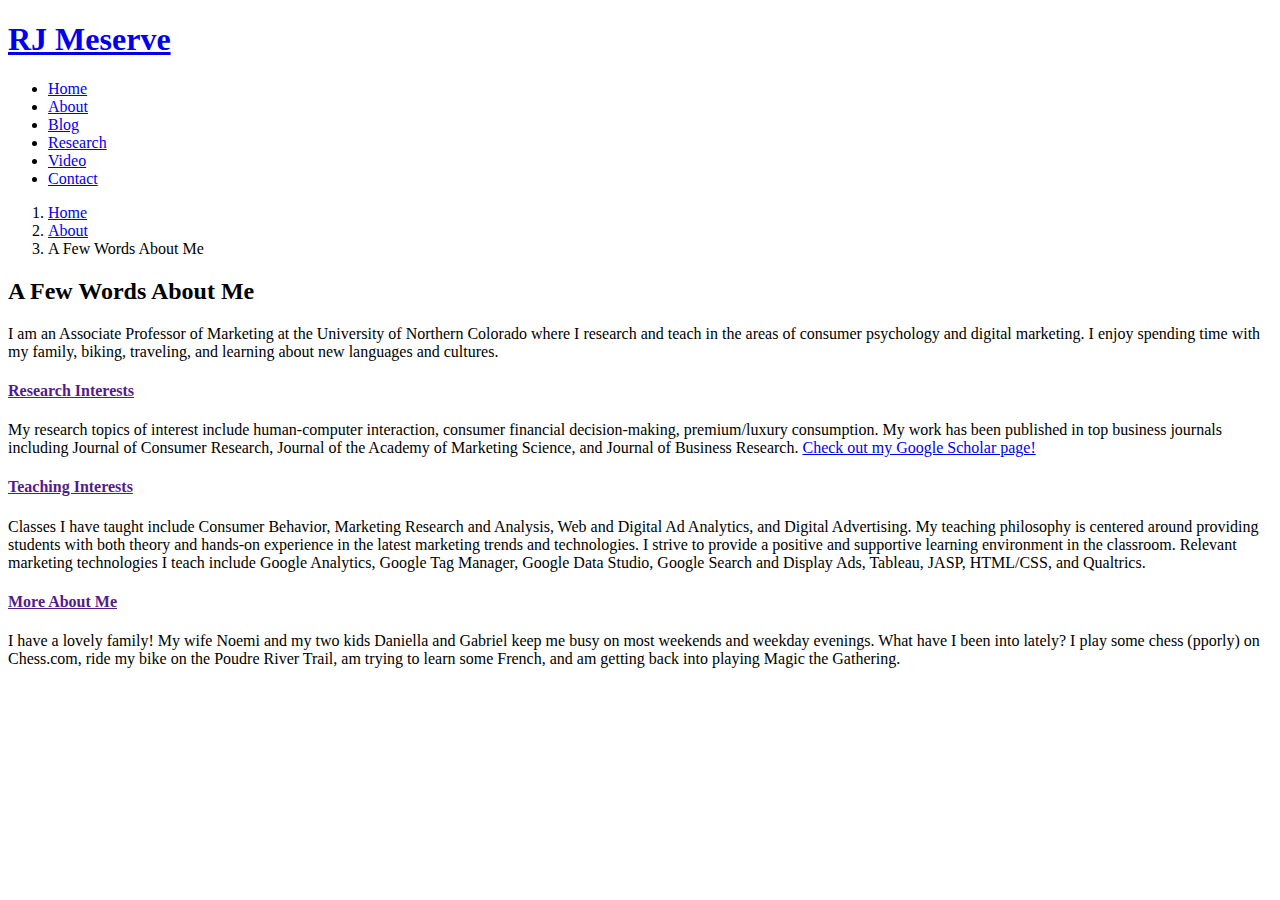
==== about.html @ a4d19984 "Updated Header Name" ====
<!DOCTYPE html>
<html lang="en">

<head>
  <meta charset="utf-8">
  <meta content="width=device-width, initial-scale=1.0" name="viewport">

  <title>A Few Words About Me</title>
  <meta name="description" content="This page is an overview of my professional and personal interests" >
  <meta name="keywords" content="Daniel Brannon, about me" >

  <!-- Favicons -->
  <link href="assets/img/cat-favicon.png" rel="icon">
  <link href="assets/img/apple-touch-icon.png" rel="apple-touch-icon">

  <!-- Google Fonts -->
  <link href="https://fonts.googleapis.com/css?family=Open+Sans:300,300i,400,400i,700,700i|Poppins:300,400,500,700" rel="stylesheet">

  <!-- Vendor CSS Files -->
  <link href="assets/vendor/aos/aos.css" rel="stylesheet">
  <link href="assets/vendor/bootstrap/css/bootstrap.min.css" rel="stylesheet">
  <link href="assets/vendor/bootstrap-icons/bootstrap-icons.css" rel="stylesheet">
  <link href="assets/vendor/boxicons/css/boxicons.min.css" rel="stylesheet">
  <link href="assets/vendor/glightbox/css/glightbox.min.css" rel="stylesheet">
  <link href="assets/vendor/swiper/swiper-bundle.min.css" rel="stylesheet">

  <!-- Template Main CSS File -->
  <link href="assets/css/style.css" rel="stylesheet">

</head>

<body>

  <!-- ======= Header ======= -->
  <header id="header" class="fixed-top d-flex align-items-center ">
    <div class="container d-flex justify-content-between align-items-center">

      <div id="logo">
        <h1><a href="index.html">RJ Meserve</a></h1> <!-- use this to place your name at the top left of the page THIS IS A TEST OF WEB VSTUDIO-->
      </div>

      <nav id="navbar" class="navbar">
        <ul>
          <li><a class="nav-link scrollto " href="index.html">Home</a></li>
          <li><a class="nav-link scrollto active" href="about.html">About</a></li>
          <li><a class="nav-link scrollto" href="blog.html">Blog</a></li>
          <li><a class="nav-link scrollto" href="research1.html">Research</a></li>
          <li><a class="nav-link scrollto" href="video.html">Video</a></li>
          <li><a class="nav-link scrollto" href="contact.html">Contact</a></li>
        </ul>
        <i class="bi bi-list mobile-nav-toggle"></i>
      </nav><!-- .navbar -->
    </div>
  </header><!-- End Header -->

  <main id="main">

    <!-- ======= Breadcrumbs Section ======= -->
    <section class="breadcrumbs">
      <div class="container">

        <div class="d-flex justify-content-between align-items-center">
          <ol>
            <li><a href="index.html">Home</a></li>
            <li><a href="about.html">About</a></li>
            <li>A Few Words About Me</li>
          </ol>
        </div>

      </div>
    </section><!-- Breadcrumbs Section -->

    <!-- ======= About Section ======= -->
    <section id="about">
      <div class="container" data-aos="fade-up">
        <div class="row about-container">

          <div class="col-lg-6 content order-lg-1 order-2">
            <h2 class="title">A Few Words About Me</h2>
            <p>
              I am an Associate Professor of Marketing at the University of Northern Colorado where I research and teach in the areas of consumer psychology and digital marketing. I enjoy spending time with my family, biking, traveling, and learning about new languages and cultures.
            </p>

            <div class="icon-box" data-aos="fade-up" data-aos-delay="100">
              <div class="icon"><i class="bi bi-briefcase"></i></div>
              <h4 class="title"><a href="">Research Interests</a></h4>
              <p class="description">My research topics of interest include human-computer interaction, consumer financial decision-making, premium/luxury consumption. My work has been published in top business journals including Journal of Consumer Research, Journal of the Academy of Marketing Science, and Journal of Business Research. <a href = https://scholar.google.com/citations?user=rDQdoI0AAAAJ&hl=en> Check out my Google Scholar page!</a></p>
            </div>

            <div class="icon-box" data-aos="fade-up" data-aos-delay="200">
              <div class="icon"><i class="bi bi-card-checklist"></i></div>
              <h4 class="title"><a href="">Teaching Interests</a></h4>
              <p class="description">Classes I have taught include Consumer Behavior, Marketing Research and Analysis, Web and Digital Ad Analytics, and Digital Advertising. My teaching philosophy is centered around providing students with both theory and hands-on experience in the latest marketing trends and technologies. I strive to provide a positive and supportive learning environment in the classroom. Relevant marketing technologies I teach include Google Analytics, Google Tag Manager, Google Data Studio, Google Search and Display Ads, Tableau, JASP, HTML/CSS, and Qualtrics.</p>
            </div>

            <div class="icon-box" data-aos="fade-up" data-aos-delay="300">
              <div class="icon"><i class="bi bi-binoculars"></i></div>
              <h4 class="title"><a href="">More About Me</a></h4>
              <p class="description">I have a lovely family! My wife Noemi and my two kids Daniella and Gabriel keep me busy on most weekends and weekday evenings. What have I been into lately? I play some chess (pporly) on Chess.com, ride my bike on the Poudre River Trail, am trying to learn some French, and am getting back into playing Magic the Gathering.</p>
            </div>

          </div>

          <div class="col-lg-6 background order-lg-2 order-1" data-aos="fade-left" data-aos-delay="100"></div>
        </div>

      </div>
    </section><!-- End About Section -->

  </main><!-- End #main -->

  <a href="#" class="back-to-top d-flex align-items-center justify-content-center"><i class="bi bi-arrow-up-short"></i></a>

  <!-- Vendor JS Files -->
  <script src="assets/vendor/purecounter/purecounter.js"></script>
  <script src="assets/vendor/aos/aos.js"></script>
  <script src="assets/vendor/bootstrap/js/bootstrap.bundle.min.js"></script>
  <script src="assets/vendor/glightbox/js/glightbox.min.js"></script>
  <script src="assets/vendor/isotope-layout/isotope.pkgd.min.js"></script>
  <script src="assets/vendor/swiper/swiper-bundle.min.js"></script>
  <script src="assets/vendor/php-email-form/validate.js"></script>

  <!-- Template Main JS File -->
  <script src="assets/js/main.js"></script>

</body>

</html>
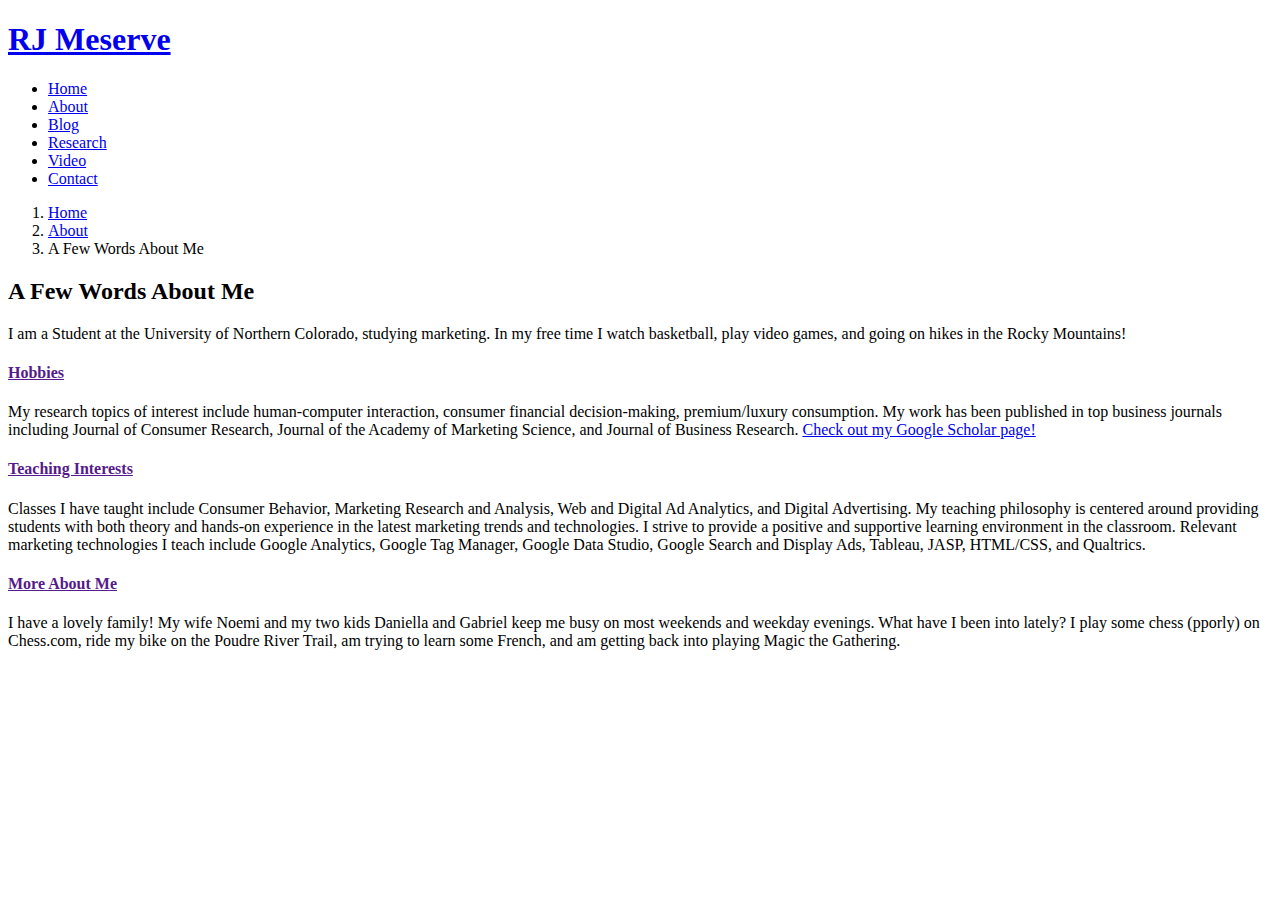
==== commit 97be7db0: "started changing about and blog sections." ====
--- a/about.html
+++ b/about.html
@@ -78,12 +78,12 @@
           <div class="col-lg-6 content order-lg-1 order-2">
             <h2 class="title">A Few Words About Me</h2>
             <p>
-              I am an Associate Professor of Marketing at the University of Northern Colorado where I research and teach in the areas of consumer psychology and digital marketing. I enjoy spending time with my family, biking, traveling, and learning about new languages and cultures.
+              I am a Student at the University of Northern Colorado, studying marketing. In my free time I watch basketball, play video games, and going on hikes in the Rocky Mountains!
             </p>
 
             <div class="icon-box" data-aos="fade-up" data-aos-delay="100">
               <div class="icon"><i class="bi bi-briefcase"></i></div>
-              <h4 class="title"><a href="">Research Interests</a></h4>
+              <h4 class="title"><a href="">Hobbies</a></h4>
               <p class="description">My research topics of interest include human-computer interaction, consumer financial decision-making, premium/luxury consumption. My work has been published in top business journals including Journal of Consumer Research, Journal of the Academy of Marketing Science, and Journal of Business Research. <a href = https://scholar.google.com/citations?user=rDQdoI0AAAAJ&hl=en> Check out my Google Scholar page!</a></p>
             </div>
 
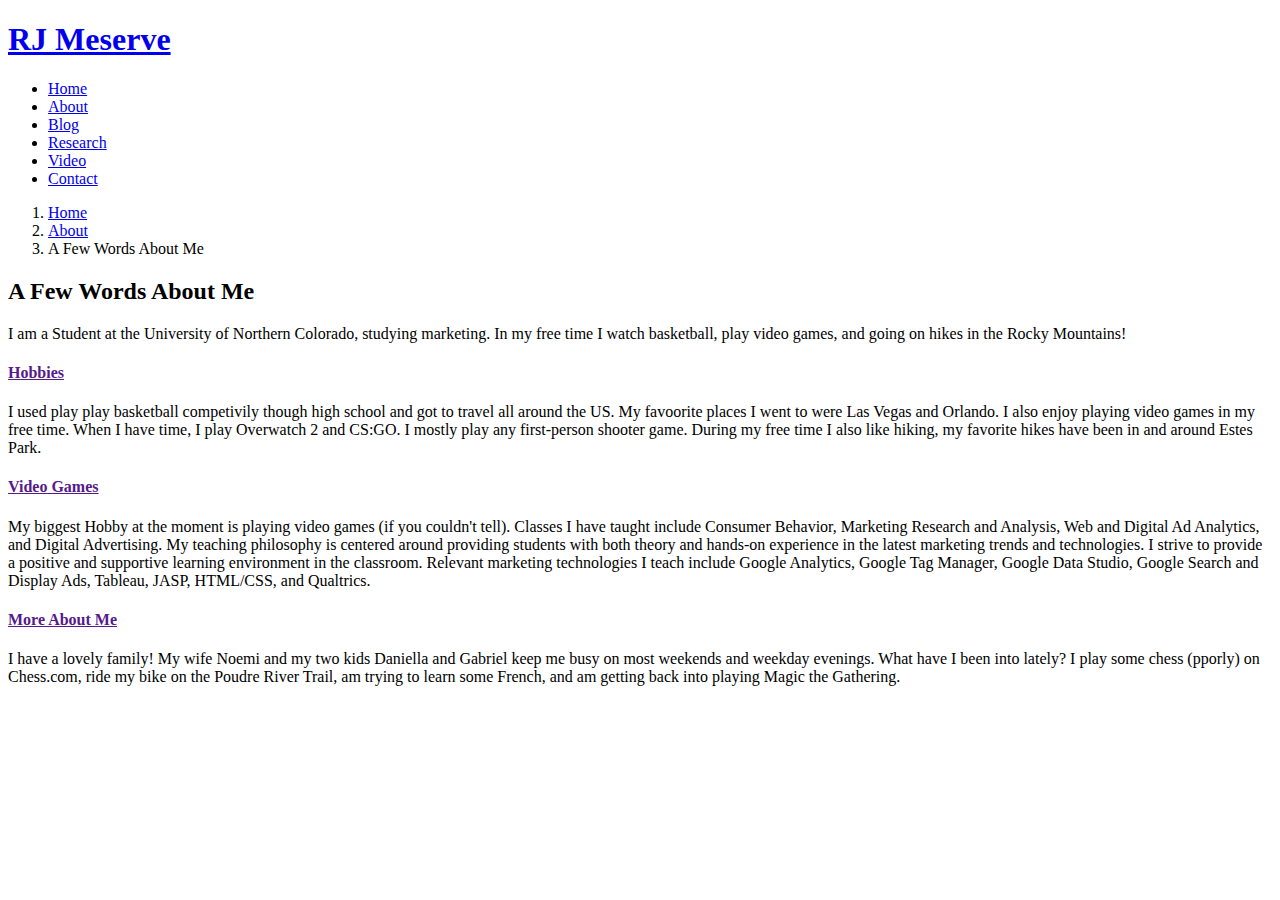
==== commit 37bccdd0: "about section" ====
--- a/about.html
+++ b/about.html
@@ -84,13 +84,13 @@
             <div class="icon-box" data-aos="fade-up" data-aos-delay="100">
               <div class="icon"><i class="bi bi-briefcase"></i></div>
               <h4 class="title"><a href="">Hobbies</a></h4>
-              <p class="description">My research topics of interest include human-computer interaction, consumer financial decision-making, premium/luxury consumption. My work has been published in top business journals including Journal of Consumer Research, Journal of the Academy of Marketing Science, and Journal of Business Research. <a href = https://scholar.google.com/citations?user=rDQdoI0AAAAJ&hl=en> Check out my Google Scholar page!</a></p>
+              <p class="description">I used play play basketball competivily though high school and got to travel all around the US. My favoorite places I went to were Las Vegas and Orlando. I also enjoy playing video games in my free time. When I have time, I play Overwatch 2 and CS:GO. I mostly play any first-person shooter game. During my free time I also like hiking, my favorite hikes have been in and around Estes Park.</p>
             </div>
 
             <div class="icon-box" data-aos="fade-up" data-aos-delay="200">
               <div class="icon"><i class="bi bi-card-checklist"></i></div>
-              <h4 class="title"><a href="">Teaching Interests</a></h4>
-              <p class="description">Classes I have taught include Consumer Behavior, Marketing Research and Analysis, Web and Digital Ad Analytics, and Digital Advertising. My teaching philosophy is centered around providing students with both theory and hands-on experience in the latest marketing trends and technologies. I strive to provide a positive and supportive learning environment in the classroom. Relevant marketing technologies I teach include Google Analytics, Google Tag Manager, Google Data Studio, Google Search and Display Ads, Tableau, JASP, HTML/CSS, and Qualtrics.</p>
+              <h4 class="title"><a href="">Video Games</a></h4>
+              <p class="description">My biggest Hobby at the moment is playing video games (if you couldn't tell). Classes I have taught include Consumer Behavior, Marketing Research and Analysis, Web and Digital Ad Analytics, and Digital Advertising. My teaching philosophy is centered around providing students with both theory and hands-on experience in the latest marketing trends and technologies. I strive to provide a positive and supportive learning environment in the classroom. Relevant marketing technologies I teach include Google Analytics, Google Tag Manager, Google Data Studio, Google Search and Display Ads, Tableau, JASP, HTML/CSS, and Qualtrics.</p>
             </div>
 
             <div class="icon-box" data-aos="fade-up" data-aos-delay="300">
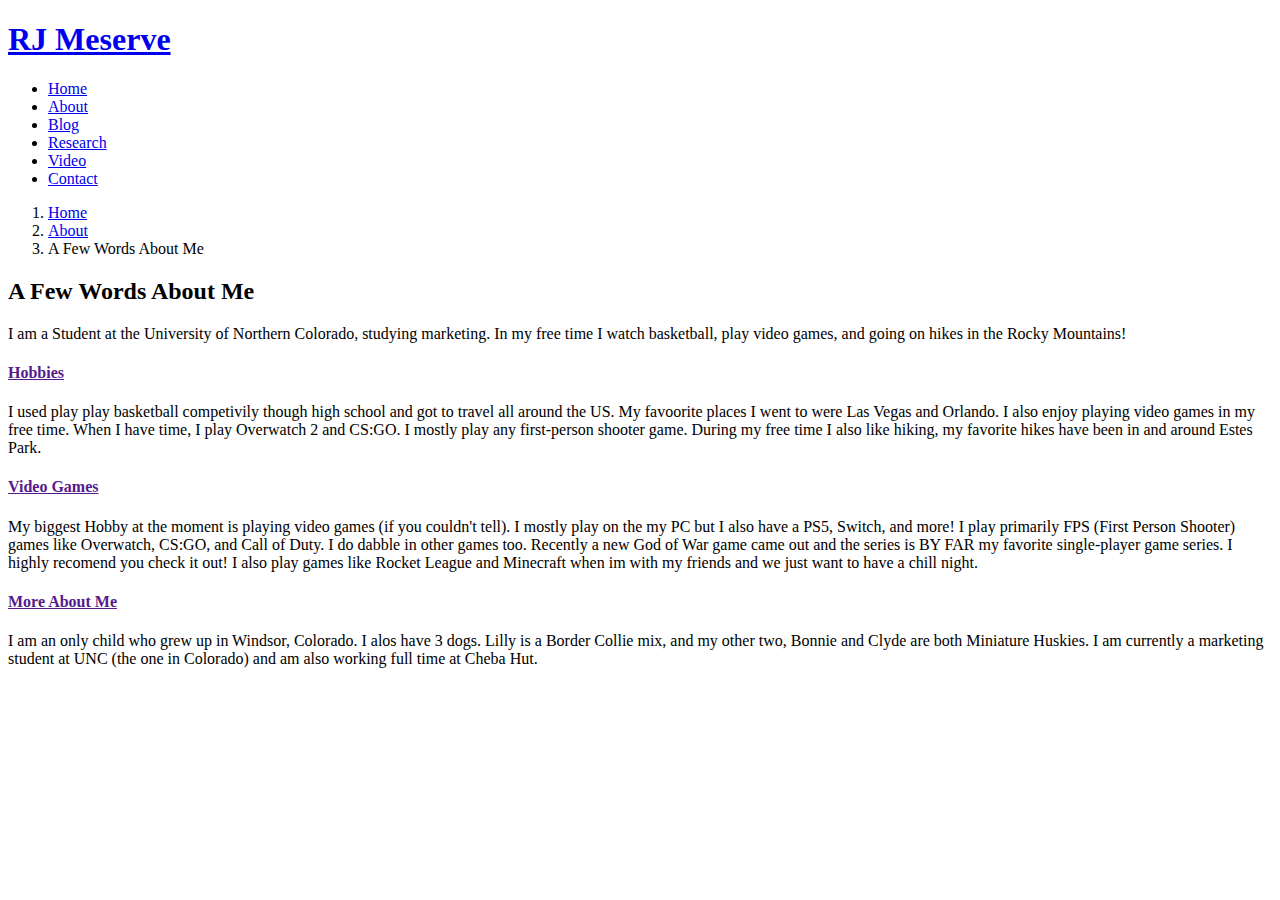
==== commit 0514b4b3: "about section" ====
--- a/about.html
+++ b/about.html
@@ -90,13 +90,13 @@
             <div class="icon-box" data-aos="fade-up" data-aos-delay="200">
               <div class="icon"><i class="bi bi-card-checklist"></i></div>
               <h4 class="title"><a href="">Video Games</a></h4>
-              <p class="description">My biggest Hobby at the moment is playing video games (if you couldn't tell). Classes I have taught include Consumer Behavior, Marketing Research and Analysis, Web and Digital Ad Analytics, and Digital Advertising. My teaching philosophy is centered around providing students with both theory and hands-on experience in the latest marketing trends and technologies. I strive to provide a positive and supportive learning environment in the classroom. Relevant marketing technologies I teach include Google Analytics, Google Tag Manager, Google Data Studio, Google Search and Display Ads, Tableau, JASP, HTML/CSS, and Qualtrics.</p>
+              <p class="description">My biggest Hobby at the moment is playing video games (if you couldn't tell). I mostly play on the my PC but I also have a PS5, Switch, and more! I play primarily FPS (First Person Shooter) games like Overwatch, CS:GO, and Call of Duty. I do dabble in other games too. Recently a new God of War game came out and the series is BY FAR my favorite single-player game series. I highly recomend you check it out! I also play games like Rocket League and Minecraft when im with my friends and we just want to have a chill night.</p>
             </div>
 
             <div class="icon-box" data-aos="fade-up" data-aos-delay="300">
               <div class="icon"><i class="bi bi-binoculars"></i></div>
               <h4 class="title"><a href="">More About Me</a></h4>
-              <p class="description">I have a lovely family! My wife Noemi and my two kids Daniella and Gabriel keep me busy on most weekends and weekday evenings. What have I been into lately? I play some chess (pporly) on Chess.com, ride my bike on the Poudre River Trail, am trying to learn some French, and am getting back into playing Magic the Gathering.</p>
+              <p class="description">I am an only child who grew up in Windsor, Colorado. I alos have 3 dogs. Lilly is a Border Collie mix, and my other two, Bonnie and Clyde are both Miniature Huskies. I am currently a marketing student at UNC (the one in Colorado) and am also working full time at Cheba Hut.</p>
             </div>
 
           </div>
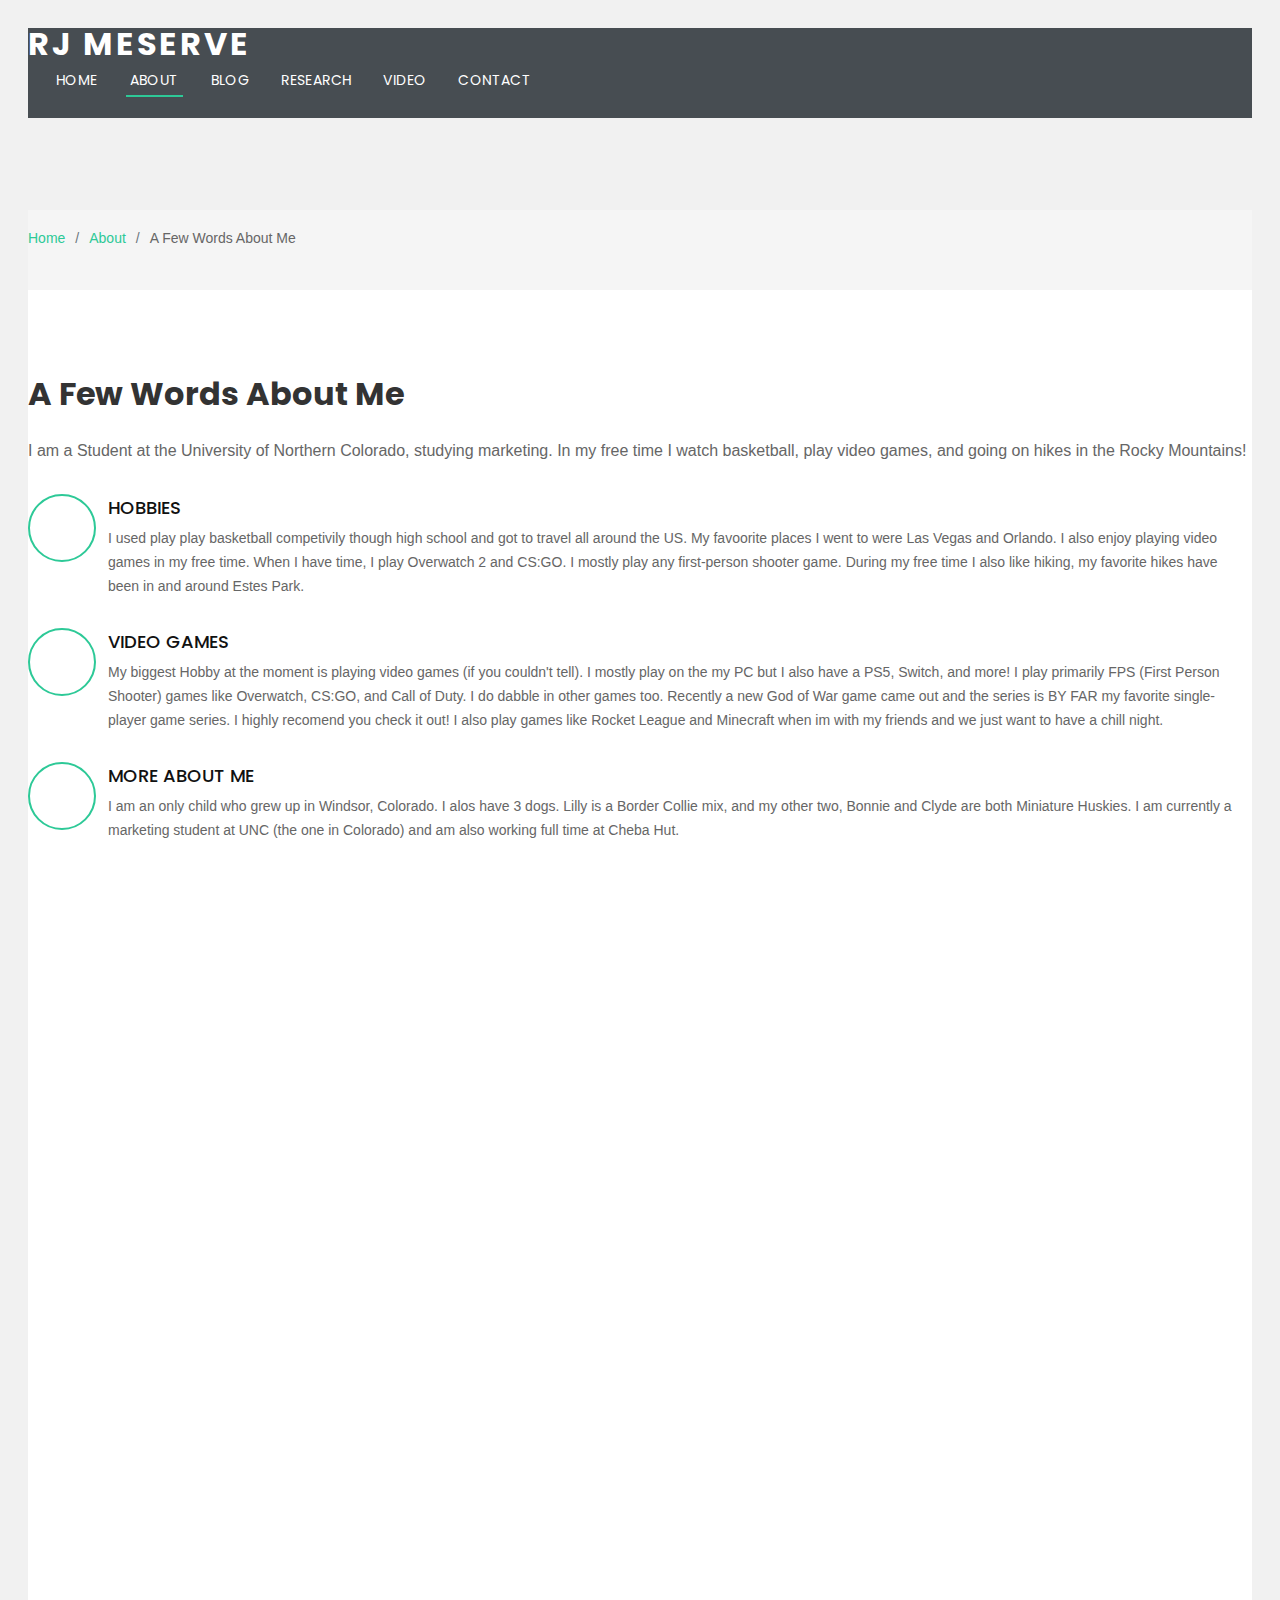
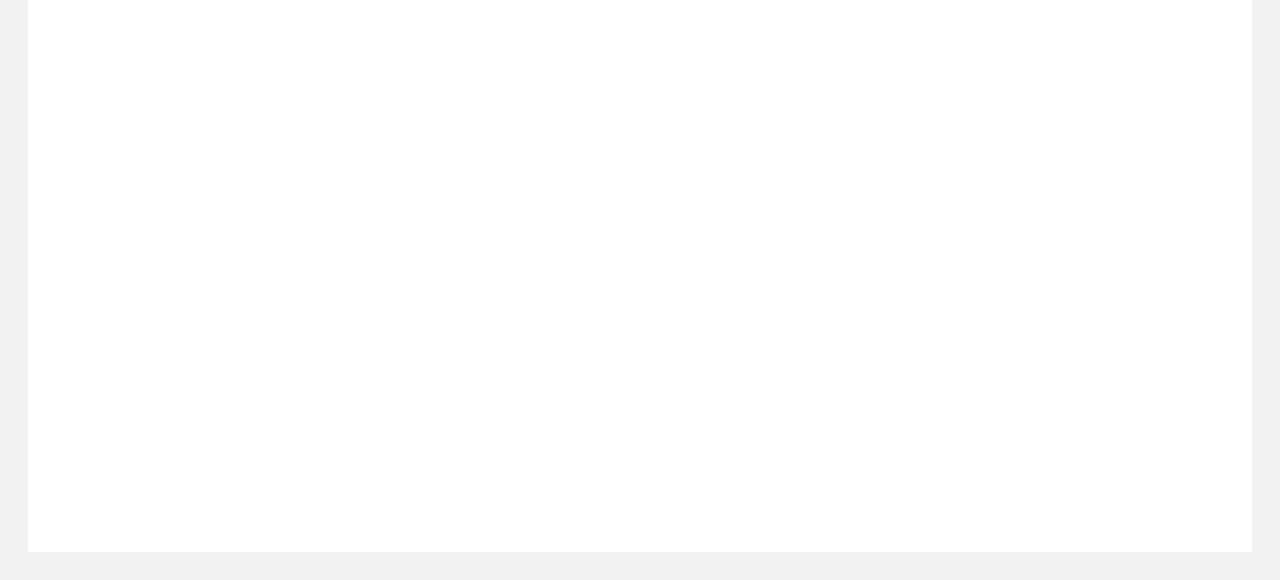
==== commit 5c3cfdae: "add GMT to <head> and <body>" ====
--- a/about.html
+++ b/about.html
@@ -2,6 +2,14 @@
 <html lang="en">
 
 <head>
+  <!-- Google Tag Manager -->
+<script>(function(w,d,s,l,i){w[l]=w[l]||[];w[l].push({'gtm.start':
+  new Date().getTime(),event:'gtm.js'});var f=d.getElementsByTagName(s)[0],
+  j=d.createElement(s),dl=l!='dataLayer'?'&l='+l:'';j.async=true;j.src=
+  'https://www.googletagmanager.com/gtm.js?id='+i+dl;f.parentNode.insertBefore(j,f);
+  })(window,document,'script','dataLayer','GTM-56D7L2D');</script>
+  <!-- End Google Tag Manager -->
+
   <meta charset="utf-8">
   <meta content="width=device-width, initial-scale=1.0" name="viewport">
 
@@ -30,6 +38,10 @@
 </head>
 
 <body>
+  <!-- Google Tag Manager (noscript) -->
+<noscript><iframe src="https://www.googletagmanager.com/ns.html?id=GTM-56D7L2D"
+  height="0" width="0" style="display:none;visibility:hidden"></iframe></noscript>
+  <!-- End Google Tag Manager (noscript) -->
 
   <!-- ======= Header ======= -->
   <header id="header" class="fixed-top d-flex align-items-center ">
--- a/assets/css/style.css
+++ b/assets/css/style.css
@@ -0,0 +1,1028 @@
+/**
+* Template Name: Regna - v4.7.0
+* Template URL: https://bootstrapmade.com/regna-bootstrap-onepage-template/
+* Author: BootstrapMade.com
+* License: https://bootstrapmade.com/license/
+*/
+
+/*--------------------------------------------------------------
+# General
+--------------------------------------------------------------*/
+body {
+  background: #fff;
+  color: #666666;
+  font-family: "Open Sans", sans-serif;
+}
+
+a {
+  color: #2dc997;
+  text-decoration: none;
+}
+
+a:hover, a:active, a:focus {
+  color: #2dca98;
+  outline: none;
+  text-decoration: none;
+}
+
+p {
+  padding: 0;
+  margin: 0 0 30px 0;
+}
+
+h1, h2, h3, h4, h5, h6 {
+  font-family: "Poppins", sans-serif;
+  font-weight: 400;
+  margin: 0 0 20px 0;
+  padding: 0;
+}
+
+/*--------------------------------------------------------------
+# Back to top button
+--------------------------------------------------------------*/
+.back-to-top {
+  position: fixed;
+  visibility: hidden;
+  opacity: 0;
+  right: 15px;
+  bottom: 15px;
+  z-index: 996;
+  background: #2dc997;
+  width: 40px;
+  height: 40px;
+  border-radius: 4px;
+  transition: all 0.4s;
+}
+.back-to-top i {
+  font-size: 28px;
+  color: #fff;
+  line-height: 0;
+}
+.back-to-top:hover {
+  background: #49d6a9;
+  color: #fff;
+}
+.back-to-top.active {
+  visibility: visible;
+  opacity: 1;
+}
+
+/*--------------------------------------------------------------
+# Disable AOS delay on mobile
+--------------------------------------------------------------*/
+@media screen and (max-width: 768px) {
+  [data-aos-delay] {
+    transition-delay: 0 !important;
+  }
+}
+/*--------------------------------------------------------------
+# Header
+--------------------------------------------------------------*/
+#header {
+  height: 90px;
+  transition: all 0.5s;
+  z-index: 997;
+  background: rgba(52, 59, 64, 0.9);
+}
+#header #logo h1 {
+  font-size: 32px;
+  margin: 0;
+  line-height: 1;
+  font-family: "Poppins", sans-serif;
+  font-weight: 700;
+  letter-spacing: 3px;
+  text-transform: uppercase;
+}
+#header #logo h1 a, #header #logo h1 a:hover {
+  color: #fff;
+}
+#header #logo img {
+  padding: 0;
+  margin: 0;
+}
+#header.header-transparent {
+  background: transparent;
+}
+#header.header-scrolled {
+  background: rgba(52, 59, 64, 0.9);
+  height: 70px;
+  transition: all 0.5s;
+}
+
+.scrolled-offset {
+  margin-top: 70px;
+}
+
+/*--------------------------------------------------------------
+# Navigation Menu
+--------------------------------------------------------------*/
+/**
+* Desktop Navigation 
+*/
+.navbar {
+  padding: 0;
+}
+.navbar ul {
+  margin: 0;
+  padding: 0;
+  display: flex;
+  list-style: none;
+  align-items: center;
+}
+.navbar li {
+  position: relative;
+}
+.navbar > ul > li {
+  white-space: nowrap;
+  padding: 10px 0 10px 24px;
+}
+.navbar a, .navbar a:focus {
+  display: flex;
+  align-items: center;
+  justify-content: space-between;
+  font-family: "Poppins", sans-serif;
+  color: #fff;
+  font-size: 14px;
+  padding: 0 4px;
+  white-space: nowrap;
+  transition: 0.3s;
+  letter-spacing: 0.4px;
+  position: relative;
+  text-transform: uppercase;
+}
+.navbar a i, .navbar a:focus i {
+  font-size: 12px;
+  line-height: 0;
+  margin-left: 5px;
+}
+.navbar > ul > li > a:before {
+  content: "";
+  position: absolute;
+  width: 100%;
+  height: 2px;
+  bottom: -6px;
+  left: 0;
+  background-color: #2dc997;
+  visibility: hidden;
+  transform: scaleX(0);
+  transition: all 0.3s ease-in-out 0s;
+}
+.navbar a:hover:before, .navbar li:hover > a:before, .navbar .active:before {
+  visibility: visible;
+  transform: scaleX(1);
+}
+.navbar a:hover, .navbar .active, .navbar .active:focus, .navbar li:hover > a {
+  color: #fff;
+}
+.navbar .dropdown ul {
+  display: block;
+  position: absolute;
+  left: 24px;
+  top: calc(100% + 30px);
+  margin: 0;
+  padding: 10px 0;
+  z-index: 99;
+  opacity: 0;
+  visibility: hidden;
+  background: #fff;
+  box-shadow: 0px 0px 30px rgba(127, 137, 161, 0.25);
+  transition: 0.3s;
+}
+.navbar .dropdown ul li {
+  min-width: 200px;
+}
+.navbar .dropdown ul a {
+  padding: 10px 20px;
+  font-size: 14px;
+  text-transform: none;
+  color: #666666;
+}
+.navbar .dropdown ul a i {
+  font-size: 12px;
+}
+.navbar .dropdown ul a:hover, .navbar .dropdown ul .active:hover, .navbar .dropdown ul li:hover > a {
+  color: #2dc997;
+}
+.navbar .dropdown:hover > ul {
+  opacity: 1;
+  top: 100%;
+  visibility: visible;
+}
+.navbar .dropdown .dropdown ul {
+  top: 0;
+  left: calc(100% - 30px);
+  visibility: hidden;
+}
+.navbar .dropdown .dropdown:hover > ul {
+  opacity: 1;
+  top: 0;
+  left: 100%;
+  visibility: visible;
+}
+@media (max-width: 1366px) {
+  .navbar .dropdown .dropdown ul {
+    left: -90%;
+  }
+  .navbar .dropdown .dropdown:hover > ul {
+    left: -100%;
+  }
+}
+
+/**
+* Mobile Navigation 
+*/
+.mobile-nav-toggle {
+  color: #fff;
+  font-size: 28px;
+  cursor: pointer;
+  display: none;
+  line-height: 0;
+  transition: 0.5s;
+}
+
+@media (max-width: 991px) {
+  .mobile-nav-toggle {
+    display: block;
+  }
+
+  .navbar ul {
+    display: none;
+  }
+}
+.navbar-mobile {
+  position: fixed;
+  overflow: hidden;
+  top: 0;
+  right: 0;
+  left: 0;
+  bottom: 0;
+  background: rgba(77, 77, 77, 0.9);
+  transition: 0.3s;
+  z-index: 999;
+}
+.navbar-mobile .mobile-nav-toggle {
+  position: absolute;
+  top: 15px;
+  right: 15px;
+}
+.navbar-mobile ul {
+  display: block;
+  position: absolute;
+  top: 55px;
+  right: 15px;
+  bottom: 15px;
+  left: 15px;
+  padding: 10px 0;
+  background-color: #fff;
+  overflow-y: auto;
+  transition: 0.3s;
+}
+.navbar-mobile > ul > li {
+  padding: 0;
+}
+.navbar-mobile a:hover:before, .navbar-mobile li:hover > a:before, .navbar-mobile .active:before {
+  visibility: hidden;
+}
+.navbar-mobile a, .navbar-mobile a:focus {
+  padding: 10px 20px;
+  font-size: 15px;
+  color: #666666;
+}
+.navbar-mobile a:hover, .navbar-mobile .active, .navbar-mobile li:hover > a {
+  color: #2dc997;
+}
+.navbar-mobile .getstarted, .navbar-mobile .getstarted:focus {
+  margin: 15px;
+}
+.navbar-mobile .dropdown ul {
+  position: static;
+  display: none;
+  margin: 10px 20px;
+  padding: 10px 0;
+  z-index: 99;
+  opacity: 1;
+  visibility: visible;
+  background: #fff;
+  box-shadow: 0px 0px 30px rgba(127, 137, 161, 0.25);
+}
+.navbar-mobile .dropdown ul li {
+  min-width: 200px;
+}
+.navbar-mobile .dropdown ul a {
+  padding: 10px 20px;
+}
+.navbar-mobile .dropdown ul a i {
+  font-size: 12px;
+}
+.navbar-mobile .dropdown ul a:hover, .navbar-mobile .dropdown ul .active:hover, .navbar-mobile .dropdown ul li:hover > a {
+  color: #2dc997;
+}
+.navbar-mobile .dropdown > .dropdown-active {
+  display: block;
+}
+
+/*--------------------------------------------------------------
+# Hero Section
+--------------------------------------------------------------*/
+#hero {
+  width: 100%;
+  height: 100vh;
+  background: url(../img/hero-bg.jpg) top center;
+  background-size: cover;
+  position: relative;
+}
+@media (min-width: 1024px) {
+  #hero {
+    background-attachment: fixed;
+  }
+}
+#hero:before {
+  content: "";
+  background: rgba(0, 0, 0, 0.6);
+  position: absolute;
+  bottom: 0;
+  top: 0;
+  left: 0;
+  right: 0;
+}
+#hero .hero-container {
+  position: absolute;
+  bottom: 0;
+  top: 0;
+  left: 0;
+  right: 0;
+  display: flex;
+  justify-content: center;
+  align-items: center;
+  flex-direction: column;
+  text-align: center;
+}
+#hero h1 {
+  margin: 30px 0 10px 0;
+  font-size: 48px;
+  font-weight: 700;
+  line-height: 56px;
+  text-transform: uppercase;
+  color: #fff;
+}
+@media (max-width: 768px) {
+  #hero h1 {
+    font-size: 28px;
+    line-height: 36px;
+  }
+}
+#hero h2 {
+  color: #eee;
+  margin-bottom: 50px;
+  font-size: 24px;
+}
+@media (max-width: 768px) {
+  #hero h2 {
+    font-size: 18px;
+    line-height: 24px;
+    margin-bottom: 30px;
+  }
+}
+#hero .btn-get-started {
+  font-family: "Poppins", sans-serif;
+  text-transform: uppercase;
+  font-weight: 500;
+  font-size: 16px;
+  letter-spacing: 1px;
+  display: inline-block;
+  padding: 8px 28px;
+  border-radius: 50px;
+  transition: 0.5s;
+  margin: 10px;
+  border: 2px solid #fff;
+  color: #fff;
+}
+#hero .btn-get-started:hover {
+  background: #2dc997;
+  border: 2px solid #2dc997;
+}
+
+/*--------------------------------------------------------------
+# Sections
+--------------------------------------------------------------*/
+section {
+  overflow: hidden;
+}
+
+/* Sections Header
+--------------------------------*/
+.section-header .section-title {
+  font-size: 32px;
+  color: #111;
+  text-transform: uppercase;
+  text-align: center;
+  font-weight: 700;
+  margin-bottom: 5px;
+}
+.section-header .section-description {
+  text-align: center;
+  padding-bottom: 40px;
+  color: #999;
+}
+
+/*--------------------------------------------------------------
+# Breadcrumbs
+--------------------------------------------------------------*/
+.breadcrumbs {
+  padding: 20px 0;
+  background-color: whitesmoke;
+  min-height: 40px;
+  margin-top: 92px;
+}
+.breadcrumbs h2 {
+  font-size: 24px;
+  font-weight: 300;
+  margin: 0;
+}
+@media (max-width: 992px) {
+  .breadcrumbs h2 {
+    margin: 0 0 10px 0;
+  }
+}
+.breadcrumbs ol {
+  display: flex;
+  flex-wrap: wrap;
+  list-style: none;
+  padding: 0;
+  margin: 0;
+  font-size: 14px;
+}
+.breadcrumbs ol li + li {
+  padding-left: 10px;
+}
+.breadcrumbs ol li + li::before {
+  display: inline-block;
+  padding-right: 10px;
+  color: #6c757d;
+  content: "/";
+}
+@media (max-width: 768px) {
+  .breadcrumbs .d-flex {
+    display: block !important;
+  }
+  .breadcrumbs ol {
+    display: block;
+  }
+  .breadcrumbs ol li {
+    display: inline-block;
+  }
+}
+
+/* A Few Words About Me Section
+--------------------------------*/
+#about {
+  background: #fff;
+  padding: 80px 0;
+}
+#about .about-container .background {
+  min-height: 1200px;
+  background: url(https://github.com/RJMeserve/simplesite/blob/main/assets/img/about%20css.jpg?raw=true) center top no-repeat; /* this sets the image and properties on the about page */
+  margin-bottom: 0px;
+}
+#about .about-container .content {
+  background: #fff;
+}
+#about .about-container .title {
+  color: #333;
+  font-weight: 700;
+  font-size: 32px;
+}
+@media (max-width: 768px) {
+  #about .about-container .title {
+    padding-top: 15px;
+  }
+}
+#about .about-container p {
+  line-height: 26px;
+}
+#about .about-container p:last-child {
+  margin-bottom: 0;
+}
+#about .about-container .icon-box {
+  background: #fff;
+  background-size: cover;
+  padding: 0 0 30px 0;
+}
+#about .about-container .icon-box .icon {
+  float: left;
+  background: #fff;
+  width: 64px;
+  height: 64px;
+  display: flex;
+  justify-content: center;
+  align-items: center;
+  flex-direction: column;
+  text-align: center;
+  border-radius: 50%;
+  border: 2px solid #2dc997;
+}
+#about .about-container .icon-box .icon i {
+  color: #2dc997;
+  font-size: 24px;
+  line-height: 0;
+}
+#about .about-container .icon-box .title {
+  margin-left: 80px;
+  font-weight: 500;
+  margin-bottom: 5px;
+  font-size: 18px;
+  text-transform: uppercase;
+}
+#about .about-container .icon-box .title a {
+  color: #111;
+}
+#about .about-container .icon-box .description {
+  margin-left: 80px;
+  line-height: 24px;
+  font-size: 14px;
+}
+
+/* Blog Section
+--------------------------------*/
+body {
+  font-family: Arial;
+  padding: 20px;
+  background: #f1f1f1;
+}
+
+/* Header/Blog Title */
+.header {
+  padding: 30px;
+  font-size: 40px;
+  text-align: center;
+  background: white;
+}
+
+/* Create two unequal columns that floats next to each other */
+/* Left column */
+.leftcolumn {
+  float: left;
+  width: 75%;
+}
+
+/* Right column */
+.rightcolumn {
+  float: right;
+  width: 25%;
+  padding-left: 20px;
+}
+
+/* Blog image */
+.blogimg {
+  background-color: rgb(253, 250, 250);
+  width: 70%;
+  padding: 1px;
+}
+
+/* Add a card effect for articles */
+.card {
+  background-color: rgb(250, 248, 248);
+  padding: 20px;
+  margin-top: 20px;
+}
+
+/* Clear floats after the columns */
+.row:after {
+  content: "";
+  display: table;
+  clear: both;
+}
+
+/* Services Section
+--------------------------------*/
+#services {
+  background: #fff;
+  background-size: cover;
+  padding: 80px 0 60px 0;
+}
+#services .box {
+  padding: 50px 20px;
+  margin-bottom: 50px;
+  text-align: center;
+  border: 1px solid #e6e6e6;
+  height: 200px;
+  position: relative;
+  background: #fafafa;
+}
+#services .icon {
+  position: absolute;
+  top: -36px;
+  left: calc(50% - 36px);
+  transition: 0.2s;
+  border-radius: 50%;
+  border: 6px solid #fff;
+  display: flex;
+  justify-content: center;
+  align-items: center;
+  flex-direction: column;
+  text-align: center;
+  width: 72px;
+  height: 72px;
+  background: #2dc997;
+}
+#services .icon a {
+  display: inline-block;
+}
+#services .icon i {
+  color: #fff;
+  font-size: 24px;
+  line-height: 0;
+}
+#services .box:hover .icon {
+  background: #fff;
+  border: 2px solid #2dc997;
+}
+#services .box:hover .icon i {
+  color: #2dc997;
+}
+#services .box:hover .icon a {
+  color: #2dc997;
+}
+#services .title {
+  font-weight: 700;
+  font-size: 18px;
+  margin-bottom: 15px;
+  text-transform: uppercase;
+}
+#services .title a {
+  color: #111;
+}
+#services .description {
+  font-size: 14px;
+  line-height: 24px;
+}
+
+/* Call To Action Section
+--------------------------------*/
+#call-to-action {
+  background: linear-gradient(rgba(0, 0, 0, 0.6), rgba(0, 0, 0, 0.6)), url(../img/call-to-action-bg.jpg) fixed center center;
+  background-size: cover;
+  padding: 80px 0;
+}
+@media (max-width: 1024px) {
+  #call-to-action {
+    background-attachment: scroll;
+  }
+}
+#call-to-action .cta-title {
+  color: #fff;
+  font-size: 28px;
+  font-weight: 700;
+}
+#call-to-action .cta-text {
+  color: #fff;
+}
+@media (min-width: 769px) {
+  #call-to-action .cta-btn-container {
+    display: flex;
+    align-items: center;
+    justify-content: flex-end;
+  }
+}
+#call-to-action .cta-btn {
+  font-family: "Poppins", sans-serif;
+  text-transform: uppercase;
+  font-weight: 500;
+  font-size: 16px;
+  letter-spacing: 1px;
+  display: inline-block;
+  padding: 8px 30px;
+  border-radius: 50px;
+  transition: 0.5s;
+  margin: 10px;
+  border: 2px solid #fff;
+  color: #fff;
+}
+#call-to-action .cta-btn:hover {
+  background: #2dc997;
+  border: 2px solid #2dc997;
+}
+
+/* Research Portfolio Section
+--------------------------------*/
+#portfolio {
+  background: #f7f7f7;
+  padding: 80px 0;
+}
+#portfolio #portfolio-flters {
+  padding: 0;
+  margin: 0 auto 25px auto;
+  list-style: none;
+  text-align: center;
+  border-radius: 50px;
+}
+#portfolio #portfolio-flters li {
+  cursor: pointer;
+  display: inline-block;
+  padding: 12px 18px 14px 18px;
+  font-size: 14px;
+  font-weight: 500;
+  line-height: 1;
+  color: #666666;
+  margin: 0 5px 10px 5px;
+  transition: all ease-in-out 0.3s;
+  background: white;
+  border-radius: 4px;
+}
+#portfolio #portfolio-flters li:hover, #portfolio #portfolio-flters li.filter-active {
+  color: #fff;
+  background: #2dc997;
+}
+#portfolio #portfolio-flters li:last-child {
+  margin-right: 0;
+}
+#portfolio .portfolio-item {
+  margin-bottom: 30px;
+  overflow: hidden;
+}
+#portfolio .portfolio-item img {
+  position: relative;
+  top: 0;
+  transition: all 0.6s cubic-bezier(0.645, 0.045, 0.355, 1);
+}
+#portfolio .portfolio-item .portfolio-info {
+  opacity: 0;
+  position: absolute;
+  left: 12px;
+  right: 12px;
+  bottom: -50px;
+  z-index: 3;
+  transition: all ease-in-out 0.3s;
+  background: #2dc997;
+  padding: 15px 20px;
+}
+#portfolio .portfolio-item .portfolio-info h4 {
+  font-size: 18px;
+  color: #fff;
+  font-weight: 600;
+}
+#portfolio .portfolio-item .portfolio-info p {
+  color: #fff;
+  font-size: 14px;
+  margin-bottom: 0;
+}
+#portfolio .portfolio-item .portfolio-info .preview-link, #portfolio .portfolio-item .portfolio-info .details-link {
+  position: absolute;
+  right: 50px;
+  font-size: 24px;
+  top: calc(50% - 18px);
+  color: white;
+  transition: ease-in-out 0.3s;
+}
+#portfolio .portfolio-item .portfolio-info .preview-link:hover, #portfolio .portfolio-item .portfolio-info .details-link:hover {
+  color: #a4ebd4;
+}
+#portfolio .portfolio-item .portfolio-info .details-link {
+  right: 15px;
+}
+#portfolio .portfolio-item:hover img {
+  top: -30px;
+}
+#portfolio .portfolio-item:hover .portfolio-info {
+  opacity: 1;
+  bottom: 0;
+}
+
+/*--------------------------------------------------------------
+# Research Portfolio Details
+--------------------------------------------------------------*/
+.portfolio-details {
+  padding-top: 40px;
+}
+.portfolio-details .portfolio-details-slider img {
+  width: 100%;
+}
+.portfolio-details .portfolio-details-slider .swiper-pagination {
+  margin-top: 20px;
+  position: relative;
+}
+.portfolio-details .portfolio-details-slider .swiper-pagination .swiper-pagination-bullet {
+  width: 12px;
+  height: 12px;
+  background-color: #fff;
+  opacity: 1;
+  border: 1px solid #2dc997;
+}
+.portfolio-details .portfolio-details-slider .swiper-pagination .swiper-pagination-bullet-active {
+  background-color: #2dc997;
+}
+.portfolio-details .portfolio-info {
+  padding: 30px;
+  box-shadow: 0px 0 30px rgba(102, 102, 102, 0.08);
+}
+.portfolio-details .portfolio-info h3 {
+  font-size: 22px;
+  font-weight: 700;
+  margin-bottom: 20px;
+  padding-bottom: 20px;
+  border-bottom: 1px solid #eee;
+}
+.portfolio-details .portfolio-info ul {
+  list-style: none;
+  padding: 0;
+  font-size: 15px;
+}
+.portfolio-details .portfolio-info ul li + li {
+  margin-top: 10px;
+}
+.portfolio-details .portfolio-description {
+  padding-top: 30px;
+}
+.portfolio-details .portfolio-description h2 {
+  font-size: 26px;
+  font-weight: 700;
+  margin-bottom: 20px;
+}
+.portfolio-details .portfolio-description p {
+  padding: 0;
+}
+
+/* MX Lab Section
+--------------------------------*/
+#team {
+  background: #fff;
+  padding: 80px 0 60px 0;
+}
+#team .member {
+  text-align: center;
+  margin-bottom: 20px;
+}
+#team .member .pic {
+  margin-bottom: 15px;
+  overflow: hidden;
+  height: 260px;
+}
+#team .member .pic img {
+  max-width: 100%;
+}
+#team .member h4 {
+  font-weight: 700;
+  margin-bottom: 2px;
+  font-size: 18px;
+}
+#team .member span {
+  font-style: italic;
+  display: block;
+  font-size: 13px;
+}
+#team .member .social {
+  margin-top: 15px;
+}
+#team .member .social a {
+  color: #b3b3b3;
+}
+#team .member .social a:hover {
+  color: #2dc997;
+}
+#team .member .social i {
+  font-size: 18px;
+  margin: 0 2px;
+}
+
+/* Contact Section
+--------------------------------*/
+#contact {
+  background: #f7f7f7;
+  padding: 80px 0 40px 0;
+}
+#contact #google-map {
+  height: 300px;
+  margin-bottom: 20px;
+}
+#contact .info {
+  color: #333333;
+}
+#contact .info i {
+  font-size: 32px;
+  color: #2dc997;
+  float: left;
+  line-height: 0;
+}
+#contact .info p {
+  padding: 0 0 10px 50px;
+  margin-bottom: 20px;
+  line-height: 22px;
+  font-size: 14px;
+}
+#contact .info .email p {
+  padding-top: 5px;
+}
+#contact .social-links {
+  padding: 20px 0;
+}
+#contact .social-links a {
+  font-size: 18px;
+  background: #333;
+  color: #fff;
+  line-height: 1;
+  border-radius: 50%;
+  text-align: center;
+  width: 36px;
+  height: 36px;
+  transition: 0.3s;
+  display: inline-flex;
+  align-items: center;
+  justify-content: center;
+}
+#contact .social-links a i {
+  line-height: 0;
+}
+#contact .social-links a:hover {
+  background: #2dc997;
+  color: #fff;
+}
+#contact .php-email-form .error-message {
+  display: none;
+  color: #fff;
+  background: #ed3c0d;
+  text-align: left;
+  padding: 15px;
+  font-weight: 600;
+}
+#contact .php-email-form .error-message br + br {
+  margin-top: 25px;
+}
+#contact .php-email-form .sent-message {
+  display: none;
+  color: #fff;
+  background: #18d26e;
+  text-align: center;
+  padding: 15px;
+  font-weight: 600;
+}
+#contact .php-email-form .loading {
+  display: none;
+  background: #fff;
+  text-align: center;
+  padding: 15px;
+}
+#contact .php-email-form .loading:before {
+  content: "";
+  display: inline-block;
+  border-radius: 50%;
+  width: 24px;
+  height: 24px;
+  margin: 0 10px -6px 0;
+  border: 3px solid #18d26e;
+  border-top-color: #eee;
+  -webkit-animation: animate-loading 1s linear infinite;
+  animation: animate-loading 1s linear infinite;
+}
+#contact .php-email-form input, #contact .php-email-form textarea {
+  border-radius: 0;
+  box-shadow: none;
+  font-size: 14px;
+}
+#contact .php-email-form input::focus, #contact .php-email-form textarea::focus {
+  background-color: #2dc997;
+}
+#contact .php-email-form button[type=submit] {
+  background: #2dc997;
+  border: 0;
+  padding: 10px 24px;
+  color: #fff;
+  transition: 0.4s;
+}
+#contact .php-email-form button[type=submit]:hover {
+  background: #51d8ad;
+}
+@-webkit-keyframes animate-loading {
+  0% {
+    transform: rotate(0deg);
+  }
+  100% {
+    transform: rotate(360deg);
+  }
+}
+@keyframes animate-loading {
+  0% {
+    transform: rotate(0deg);
+  }
+  100% {
+    transform: rotate(360deg);
+  }
+}
+
+/*--------------------------------------------------------------
+# Footer
+--------------------------------------------------------------*/
+#footer {
+  background: #343b40;
+  padding: 30px 0;
+  color: #fff;
+  font-size: 14px;
+}
+#footer .copyright {
+  text-align: center;
+}
+#footer .credits {
+  padding-top: 10px;
+  text-align: center;
+  font-size: 13px;
+  color: #ccc;
+}